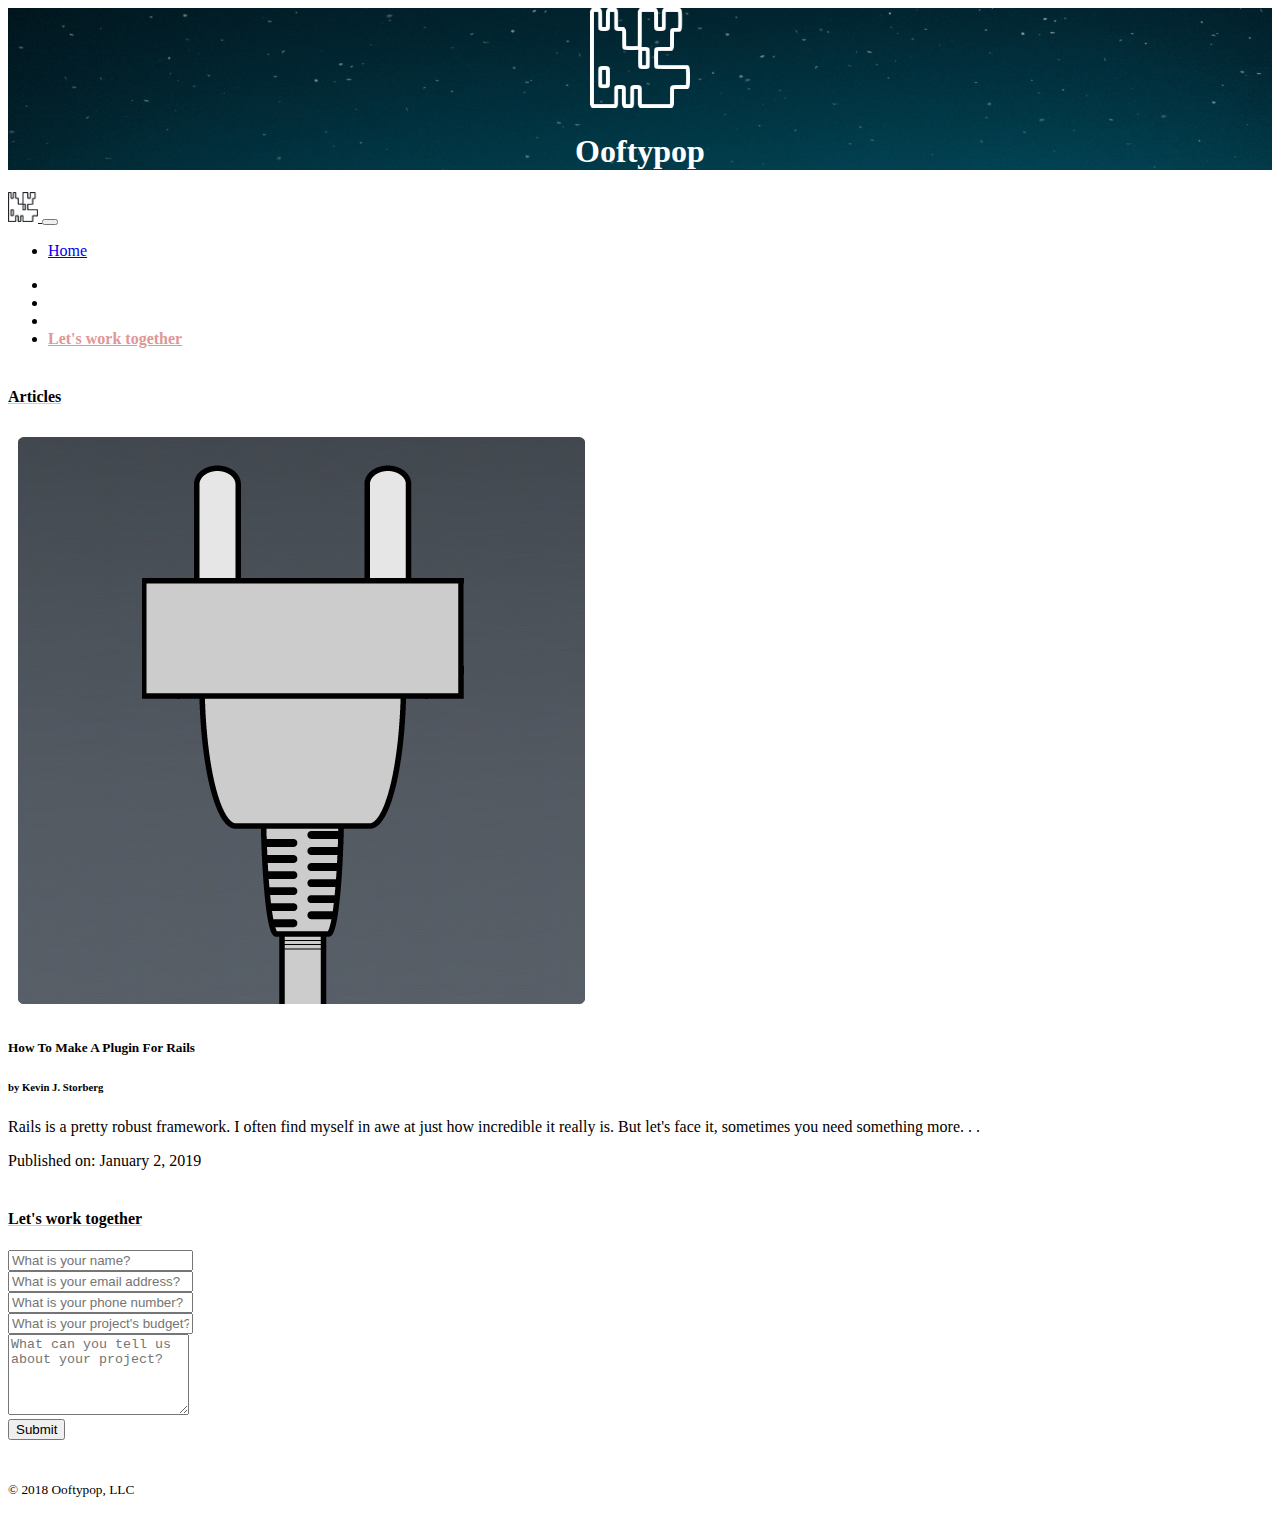
==== articles/index.html @ ad53130f "first draft of articles index and blog post" ====
<!DOCTYPE html>
<html>
	<head>
		<title>Ooftypop | Software Development Agency</title>
		<meta name="viewport" content="width=device-width, initial-scale=1, maximum-scale=1, user-scalable=no"/>
		<link href='https://fonts.googleapis.com/css?family=Playfair+Display:400,700,400italic,900' rel='stylesheet' type='text/css'>
		<link rel="stylesheet" href="https://use.fontawesome.com/releases/v5.5.0/css/all.css" integrity="sha384-B4dIYHKNBt8Bc12p+WXckhzcICo0wtJAoU8YZTY5qE0Id1GSseTk6S+L3BlXeVIU" crossorigin="anonymous">
		<link rel="stylesheet" href="https://stackpath.bootstrapcdn.com/bootstrap/4.1.3/css/bootstrap.min.css" integrity="sha384-MCw98/SFnGE8fJT3GXwEOngsV7Zt27NXFoaoApmYm81iuXoPkFOJwJ8ERdknLPMO" crossorigin="anonymous">
		<link href='../stylesheets/general.css' rel='stylesheet'/>
	</head>
	<body>
		<header>
			<div id="jumbotron-custom" class="jumbotron jumbotron-fluid">
				<div class="container">
					<img src="../images/logo.png" alt="Ooftypop Logo">
					<h1 class="display-4 mb-0">Ooftypop</h1>
				</div>
			</div>
		</header>

		<nav id="navbar-custom" class="navbar navbar-expand-lg navbar-light sticky-top">
			<div class="container">
				<a id="navbar-brand-custom" class="navbar-brand" href="#jumbotron-custom">
					<img src="../images/logo-dark.png" alt="Ooftypop Logo">
				</a>

				<button class="navbar-toggler" type="button" data-toggle="collapse" data-target="#navbarNav" aria-controls="navbarNav" aria-expanded="false" aria-label="Toggle navigation">
					<span class="navbar-toggler-icon"></span>
				</button>
				<div class="collapse navbar-collapse" id="navbarText">
					<ul class="navbar-nav mr-auto">
						<!-- <li class="nav-item">
							<a class="nav-link" href="../index.html/#services">
								Services
							</a>
						</li>
						<li class="nav-item">
							<a class="nav-link" href="../index.html/#process">
								Process
							</a>
						</li>
						<li class="nav-item">
							<a class="nav-link" href="../index.html/#portfolio">
								Portfolio
							</a>
						</li>
						<li class="nav-item">
							<a class="nav-link" href="../index.html/#clients">
								Clients
							</a>
						</li>
						<li class="nav-item">
							<a class="nav-link" href="articles/index.html">
								<strong>Articles</strong>
							</a>
						</li> -->
            <li class="nav-item">
							<a class="nav-link" href="../index.html">
								Home
							</a>
						</li>
					</ul>

					<ul class="navbar-nav">
						<li class="nav-item">
							<a class="nav-link" href="https://github.com/ooftypop" target="_blank">
								<i class="fab fa-github"></i>
							</a>
						</li>
						<li class="nav-item">
							<a class="nav-link" href="https://www.linkedin.com/company/ooftypop" target="_blank">
								<i class="fab fa-linkedin-in"></i>
							</a>
						</li>
						<li class="nav-item">
							<a class="nav-link" href="https://twitter.com/ooftypop" target="_blank">
								<i class="fab fa-twitter"></i>
							</a>
						</li>
						<li id="lets-work-together" class="nav-item">
							<a class="nav-link" href="#lets-work-together">
								Let's work together
							</a>
						</li>
					</ul>
				</div>
			</div>
		</nav>

		<section id="articles">
			<div class="container">
				<h4 class="section-heading">Articles</h4>
				<div class="card-columns">
					<div class="card bg-light mb-3">
            <a href="_how_to_make_a_plugin_for_rails.html" class="link-no-style">
              <img class="card-img-bottom" src="../images/articles/plug.png" alt="logo.png">
  						<div class="card-body">
  							<h5 class="card-title">How To Make A Plugin For Rails</h5>
                <h6 class="article-author">by Kevin J. Storberg</h6>
  							<p class="card-text">
                  Rails is a pretty robust framework. I often find myself in awe at just how incredible it really is.
                  But let's face it, sometimes you need something more. . .
  							</p>
                <p class="card-text">Published on:<time datetime="2019-01-02 19:00"> January 2, 2019</time></p>
  						</div>
            </a>
					</div>

				</div>
			</div>
		</section>

		<section id="lets-work-together">
			<div class="container">
				<h4 class="section-heading">Let's work together</h4>
				<div class="row">
					<div class="col-sm-6">
						<form action="https://formspree.io/info@ooftypop.com" method="POST">
							<div class="form-group">
								<input class="form-control" type="text" name="name" placeholder="What is your name?">
							</div>
							<div class="form-group">
								<input class="form-control" type="email" name="_replyto" placeholder="What is your email address?">
							</div>
							<div class="form-group">
								<input class="form-control" type="tel" name="phone_number" placeholder="What is your phone number?">
							</div>
							<div class="form-group">
								<input class="form-control" type="text" name="project_budget" placeholder="What is your project's budget?">
							</div>
							<div class="form-group">
								<textarea class="form-control" name="project_description" placeholder="What can you tell us about your project?" rows="5"></textarea>
							</div>
							<div class="submit-container">
								<button class="btn btn-secondary" type="submit">Submit</button>
							</div>
						</form>
					</div>
				</div>
			</div>
		</section>

		<footer>
			<div class="container">
				<div class="row">
					<div class="col-sm-12 text-center">
						<small>
							&copy; 2018 Ooftypop, LLC
						</small>
					</div>
				</div>
			</div>
		</footer>

		<script src="https://code.jquery.com/jquery-3.3.1.slim.min.js" integrity="sha384-q8i/X+965DzO0rT7abK41JStQIAqVgRVzpbzo5smXKp4YfRvH+8abtTE1Pi6jizo" crossorigin="anonymous"></script>
		<script src="https://cdnjs.cloudflare.com/ajax/libs/popper.js/1.14.3/umd/popper.min.js" integrity="sha384-ZMP7rVo3mIykV+2+9J3UJ46jBk0WLaUAdn689aCwoqbBJiSnjAK/l8WvCWPIPm49" crossorigin="anonymous"></script>
		<script src="https://stackpath.bootstrapcdn.com/bootstrap/4.1.3/js/bootstrap.min.js" integrity="sha384-ChfqqxuZUCnJSK3+MXmPNIyE6ZbWh2IMqE241rYiqJxyMiZ6OW/JmZQ5stwEULTy" crossorigin="anonymous"></script>
		<script src="javascripts/general.js" type="text/javascript"></script>
	</body>
</html>
---- stylesheets/general.css ----
#jumbotron-custom {
  background-attachment: fixed;
  background-image: url("../images/palm-trees-8.jpg");
  background-position: bottom;
  /* background-repeat: repeat; */
  background-size: cover;
  color: white;
  margin: 0;
  text-align: center;
}

#jumbotron-custom img {
  width: 100px;
}

#navbar-custom {
  background-color: rgba(255, 255, 255, 0.95);
  margin-bottom: 40px;
}

#navbar-brand-custom > img {
  width: 30px;
}

#lets-work-together > a {
  color: rgb(225, 150, 150);
  /* color: rgb(150, 225, 225); */
  /* color: rgb(150, 225, 150); */
  /* color: rgb(235, 0, 90); */
  /* color: rgb(240, 100, 40); */
  font-weight: bold;
}

#lets-work-together > a:hover {
  /* color: rgb(130, 205, 205); */
  /* color: rgb(225, 150, 150); */
}

section {
  margin-bottom: 40px;
}

.section-heading {
  /* color: rgb(150, 225, 225); */
  /* color: rgb(225, 150, 150); */
  text-decoration: underline;
  text-decoration-color: rgb(150, 225, 225);
}

.section-sub-heading {
  /* color: rgb(150, 225, 225); */
  /* color: rgb(225, 150, 150); */
  text-decoration: underline;
  text-decoration-color: rgb(225, 150, 150);
}

footer {
  margin-bottom: 20px;
}

.link-no-style {
  color: inherit !important;
  text-decoration: none !important;
  :hover {
    color: inherit !important;
    text-decoration: none !important;
  }
}
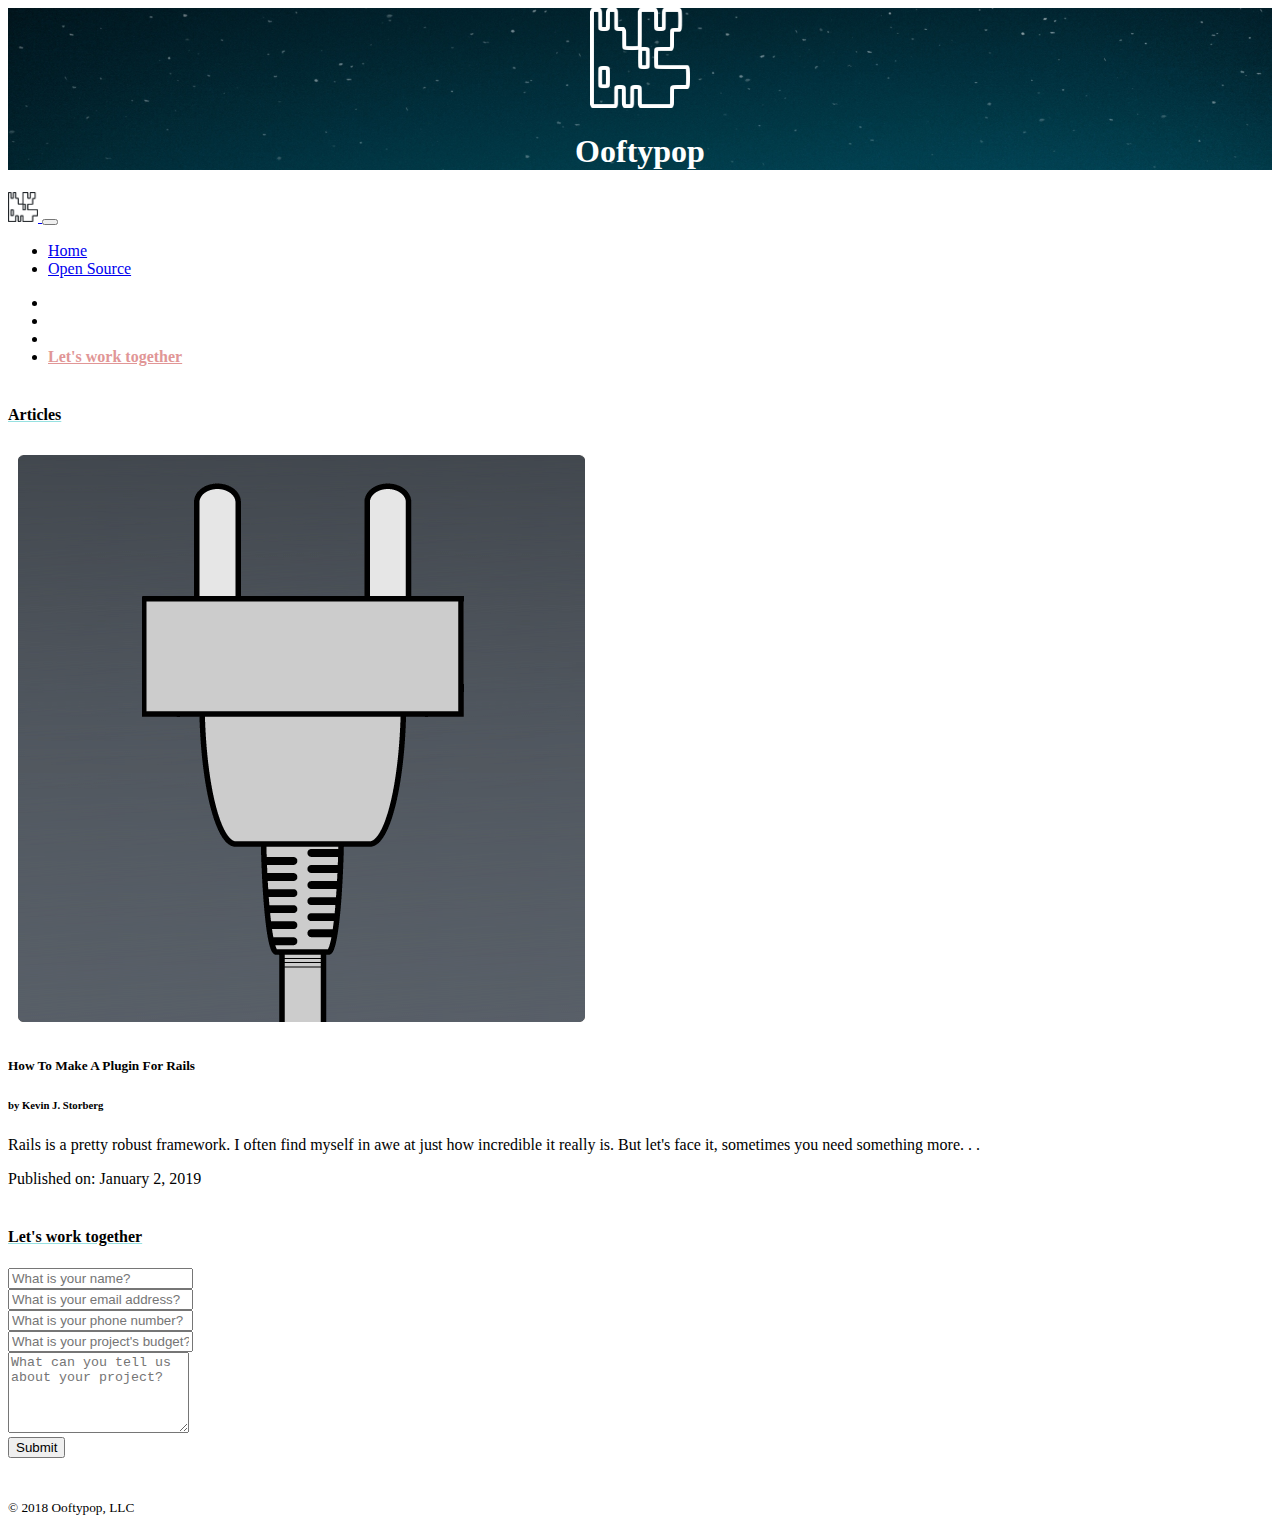
==== commit a20280fa: "added links to public github repos the same way ThoughtBot does it" ====
--- a/articles/index.html
+++ b/articles/index.html
@@ -57,6 +57,11 @@
             <li class="nav-item">
 							<a class="nav-link" href="../index.html">
 								Home
+							</a>
+						</li>
+						<li class="nav-item">
+							<a class="nav-link" href="https://github.com/ooftypop" target="_blank">
+								Open Source
 							</a>
 						</li>
 					</ul>
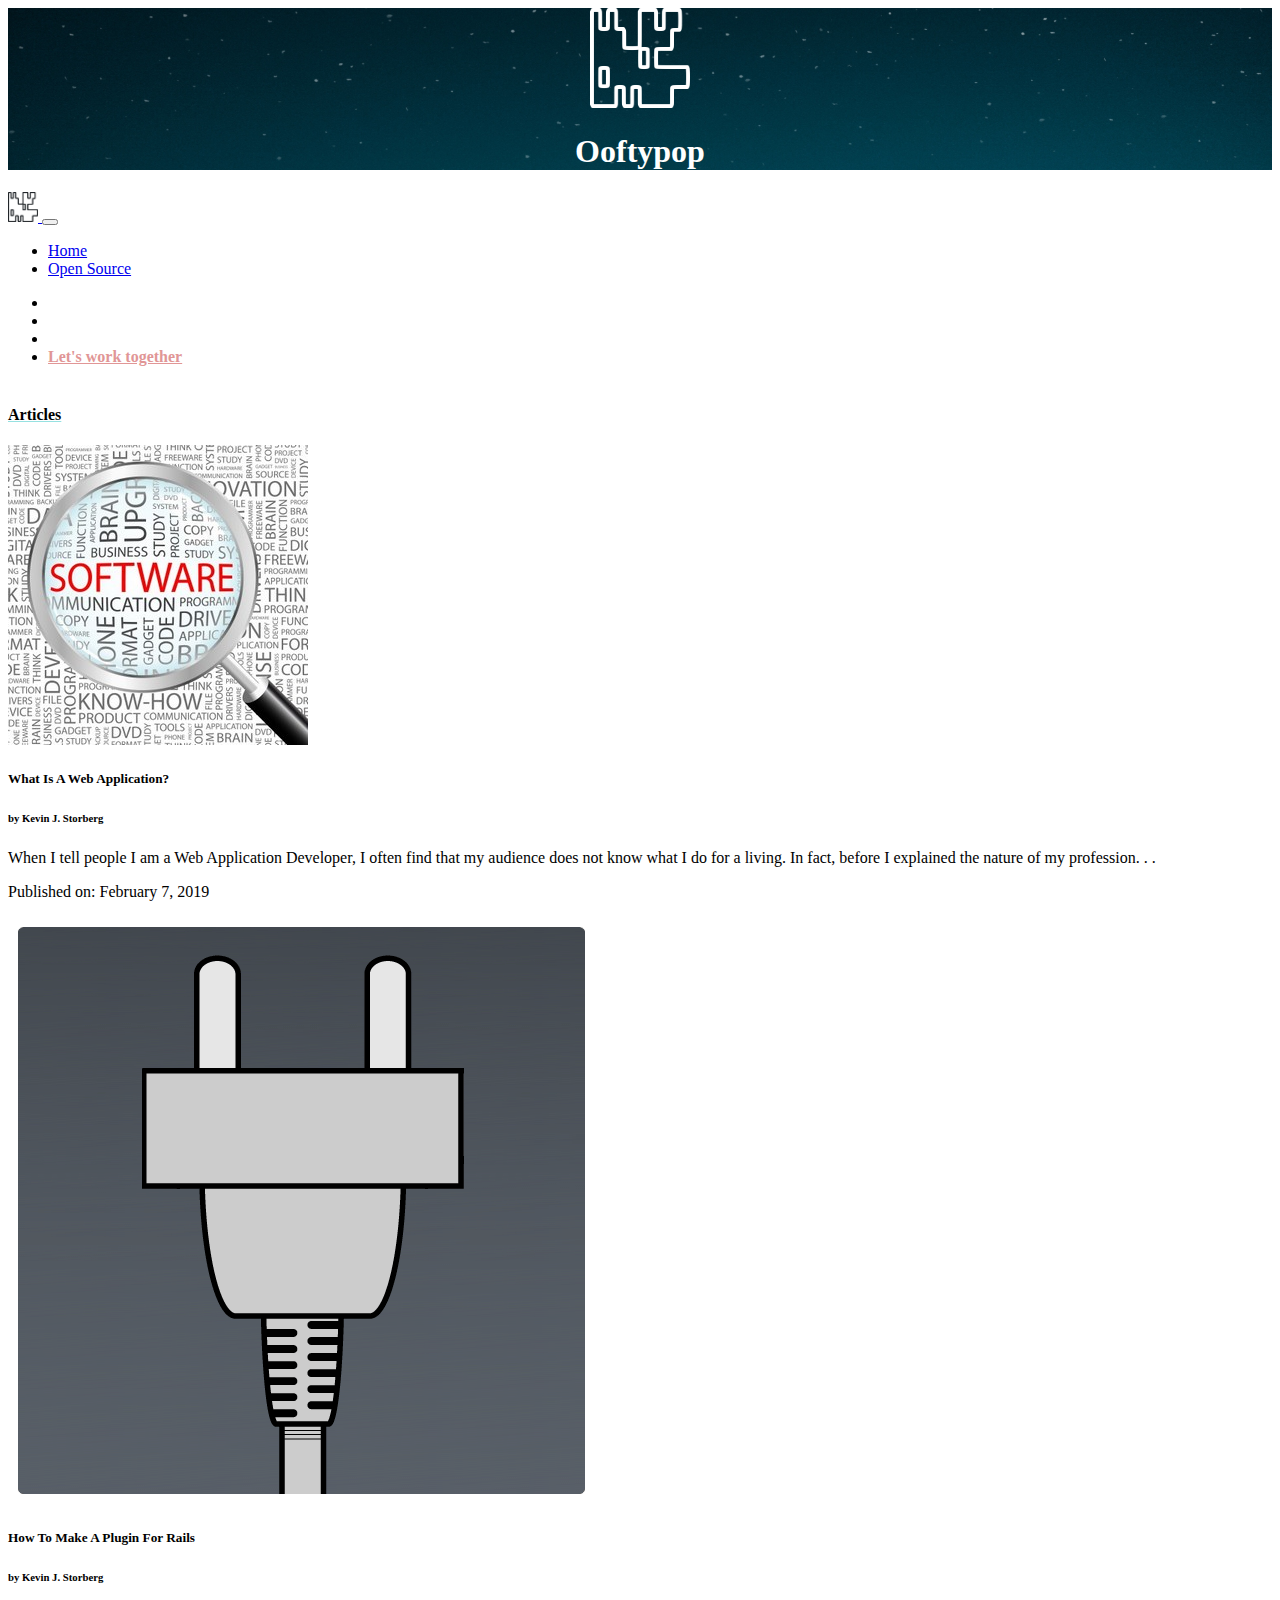
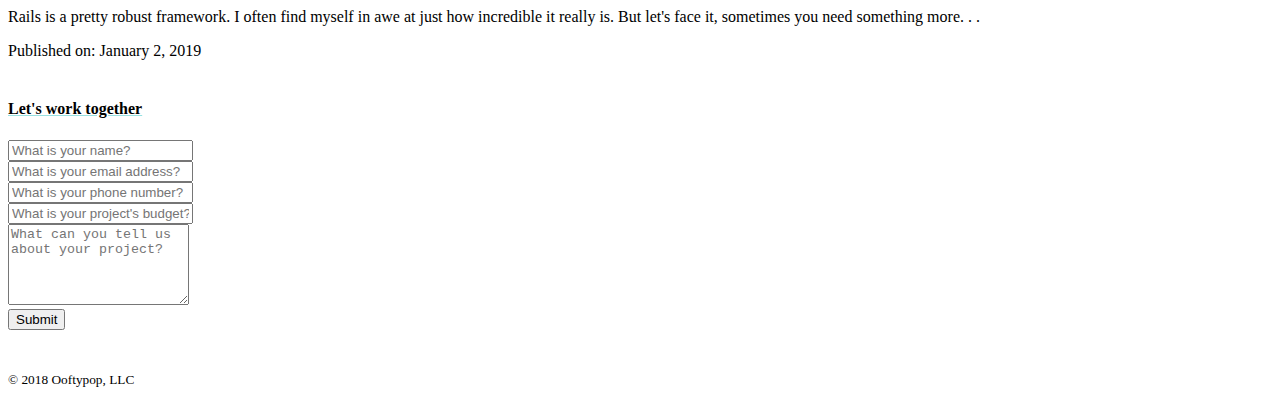
==== commit 122ed6c6: "added 'what_is_a_web_app' to the repo" ====
--- a/articles/index.html
+++ b/articles/index.html
@@ -96,8 +96,24 @@
 			<div class="container">
 				<h4 class="section-heading">Articles</h4>
 				<div class="card-columns">
+
 					<div class="card bg-light mb-3">
-            <a href="_how_to_make_a_plugin_for_rails.html" class="link-no-style">
+            <a href="http://ooftypop.com/articles/article_what_is_a_web_application" class="link-no-style">
+              <img class="card-img-bottom" src="../images/articles/computer_software_eyeglass.jpg" alt="logo.png">
+  						<div class="card-body">
+  							<h5 class="card-title">What Is A Web Application?</h5>
+                <h6 class="article-author">by Kevin J. Storberg</h6>
+  							<p class="card-text">
+                  When I tell people I am a Web Application Developer, I often find that my audience does not know what I do for a living.
+									In fact, before I explained the nature of my profession. . .
+  							</p>
+                <p class="card-text">Published on:<time datetime="2019-02-07 23:00"> February 7, 2019</time></p>
+  						</div>
+            </a>
+					</div>
+
+					<div class="card bg-light mb-3">
+            <a href="http://ooftypop.com/articles/article_how_to_make_a_plugin_for_rails" class="link-no-style">
               <img class="card-img-bottom" src="../images/articles/plug.png" alt="logo.png">
   						<div class="card-body">
   							<h5 class="card-title">How To Make A Plugin For Rails</h5>
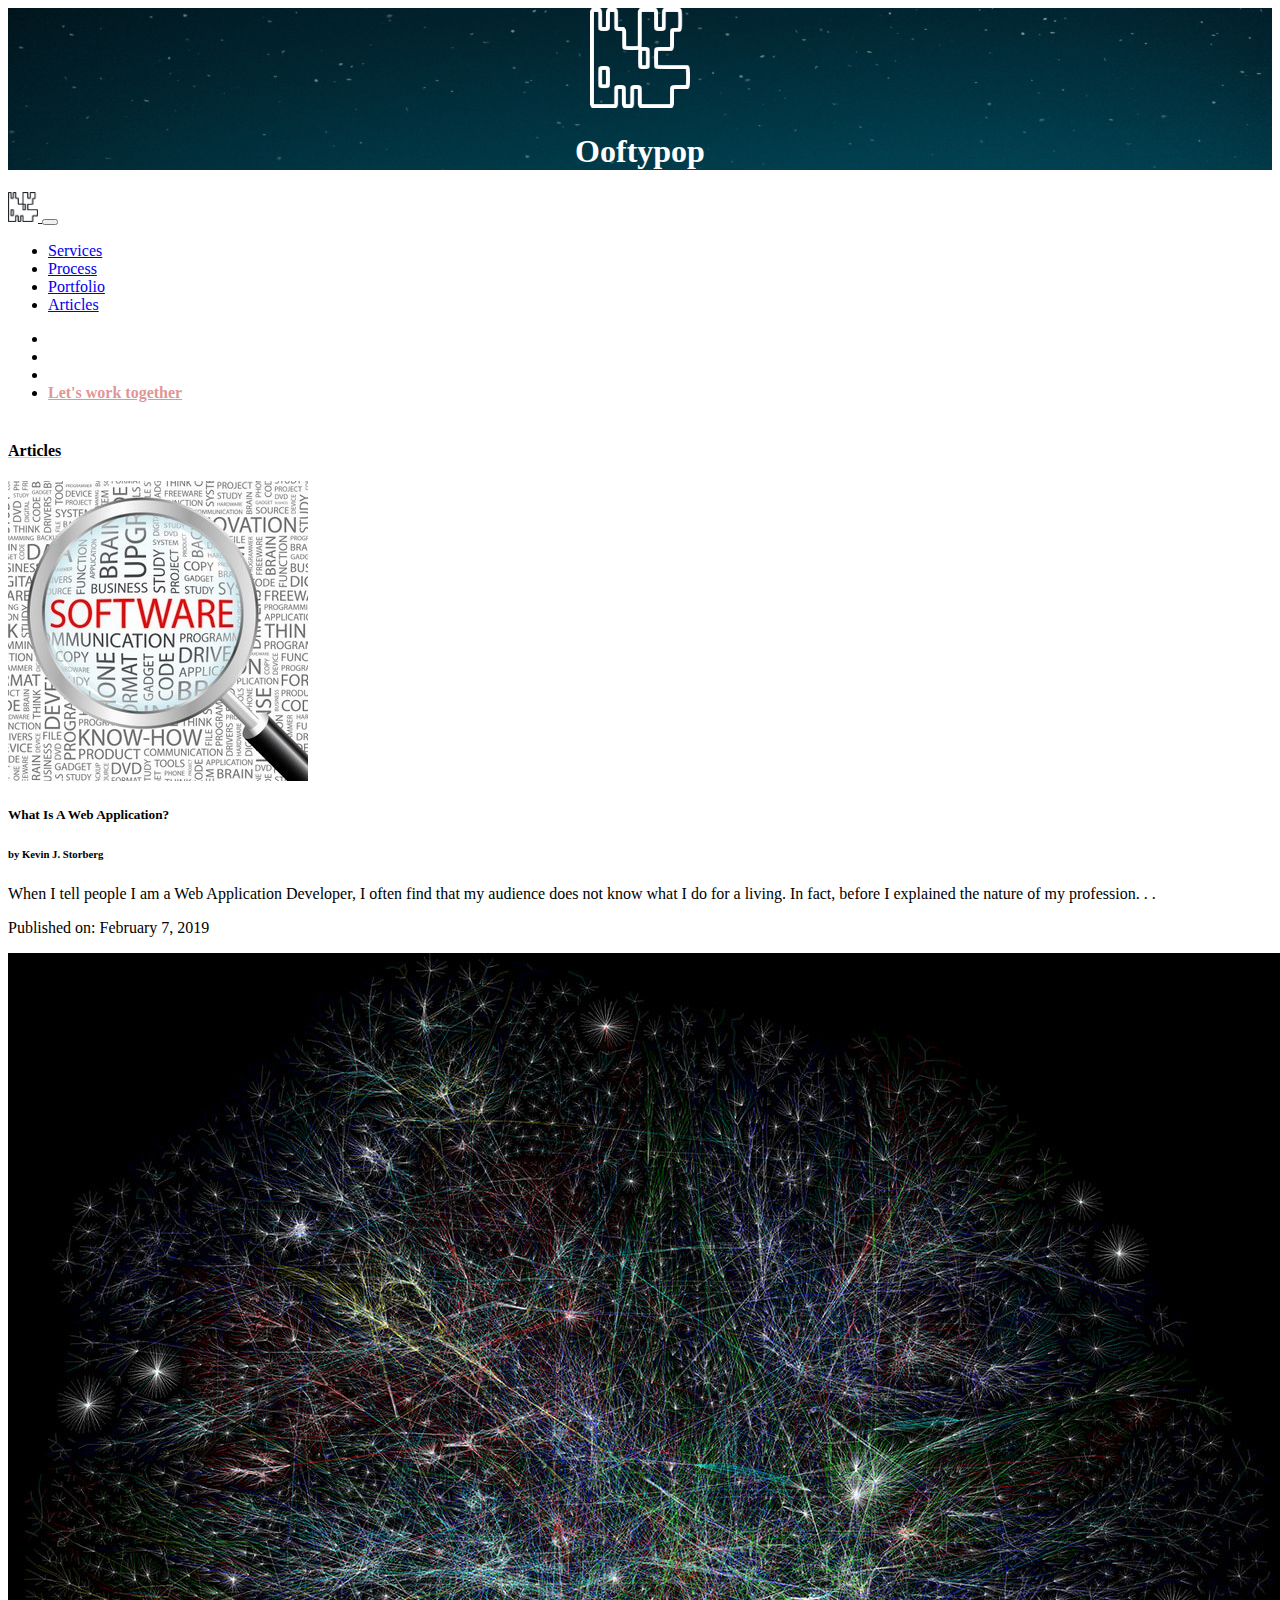
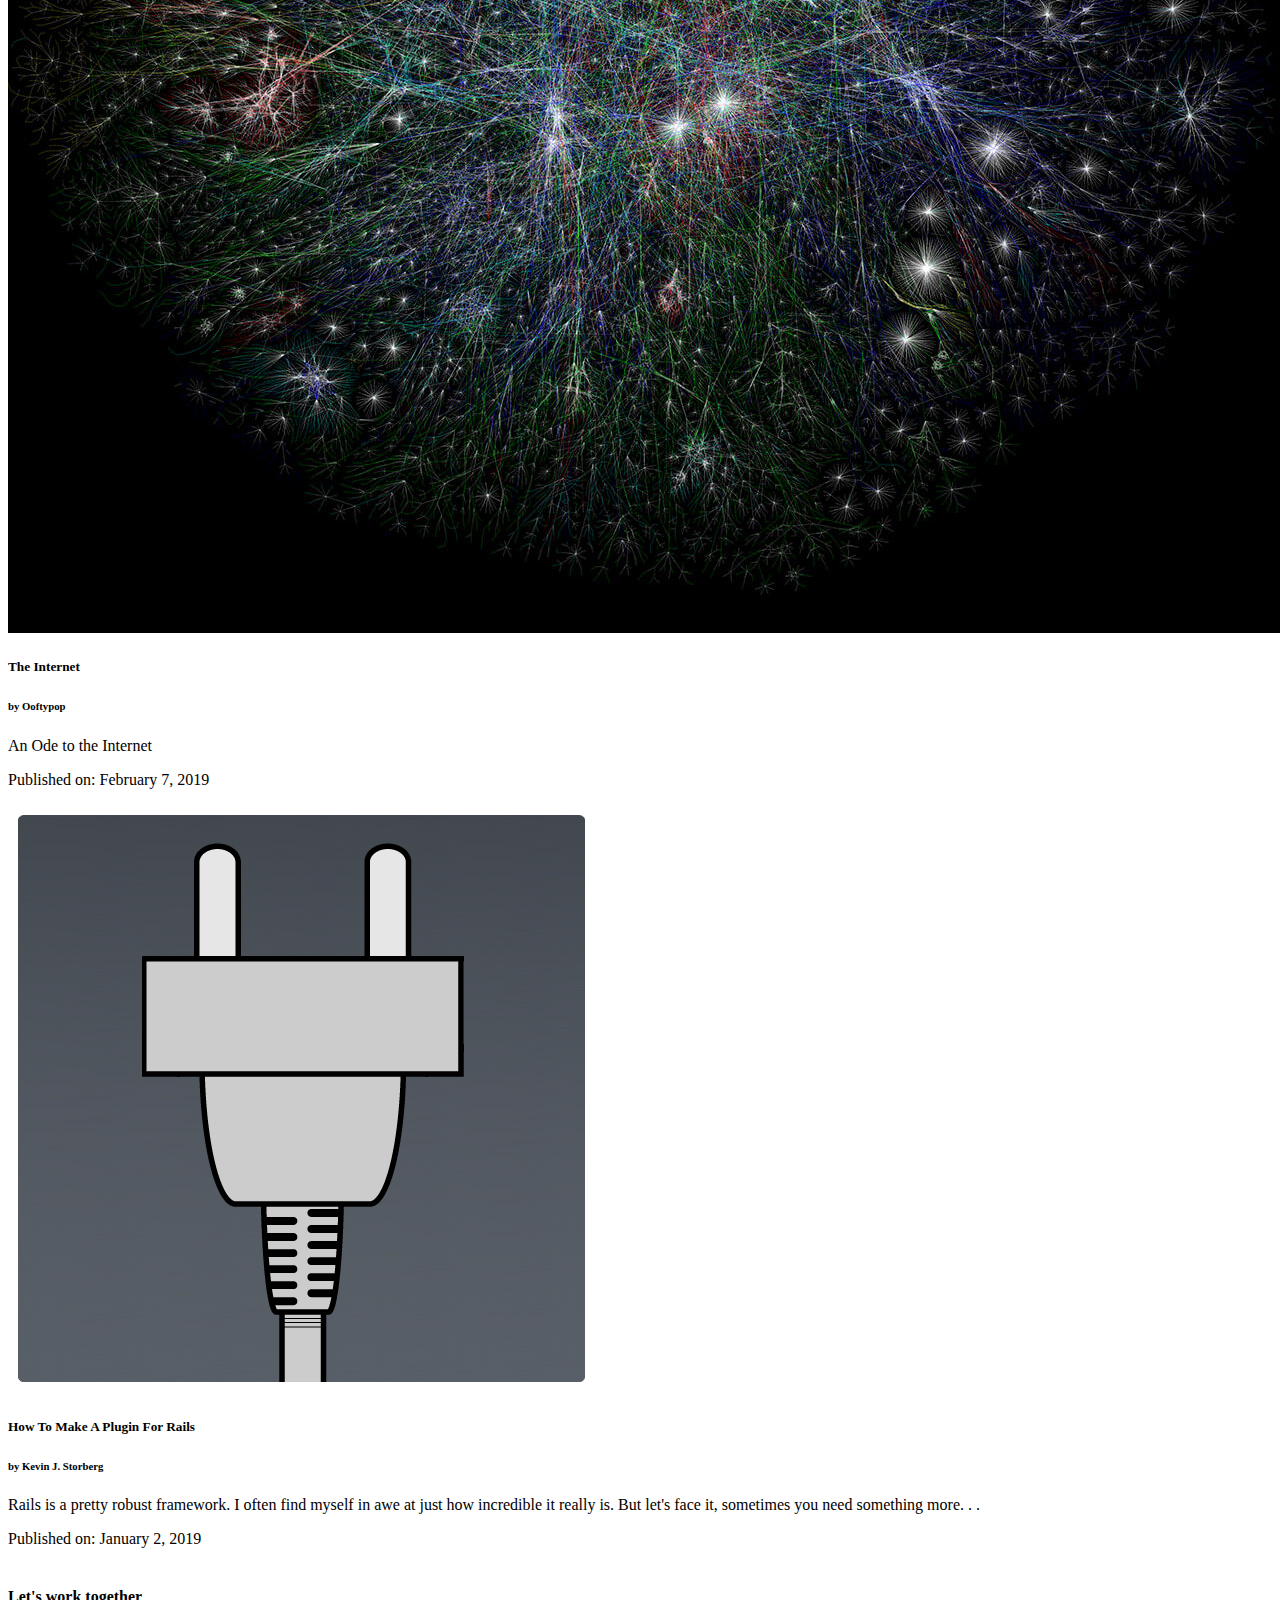
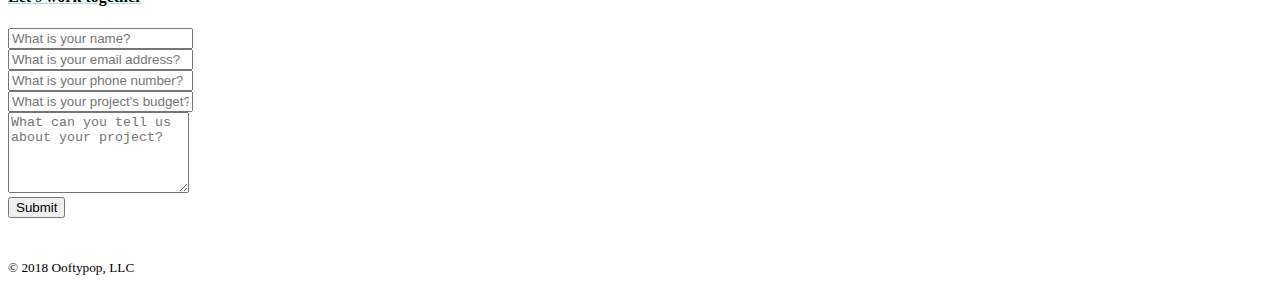
==== commit c807466c: "ordered articles by date published" ====
--- a/articles/index.html
+++ b/articles/index.html
@@ -7,6 +7,7 @@
 		<link rel="stylesheet" href="https://use.fontawesome.com/releases/v5.5.0/css/all.css" integrity="sha384-B4dIYHKNBt8Bc12p+WXckhzcICo0wtJAoU8YZTY5qE0Id1GSseTk6S+L3BlXeVIU" crossorigin="anonymous">
 		<link rel="stylesheet" href="https://stackpath.bootstrapcdn.com/bootstrap/4.1.3/css/bootstrap.min.css" integrity="sha384-MCw98/SFnGE8fJT3GXwEOngsV7Zt27NXFoaoApmYm81iuXoPkFOJwJ8ERdknLPMO" crossorigin="anonymous">
 		<link href='../stylesheets/general.css' rel='stylesheet'/>
+		<link href='../stylesheets/articles.css' rel='stylesheet'/>
 	</head>
 	<body>
 		<header>
@@ -20,48 +21,38 @@
 
 		<nav id="navbar-custom" class="navbar navbar-expand-lg navbar-light sticky-top">
 			<div class="container">
-				<a id="navbar-brand-custom" class="navbar-brand" href="#jumbotron-custom">
+				<a id="navbar-brand-custom" class="navbar-brand" href="../index.html#jumbotron-custom">
 					<img src="../images/logo-dark.png" alt="Ooftypop Logo">
 				</a>
-
+				<!-- <span id="navbar-brand-custom" class="navbar-brand mb-0 h1">Ooftypop</span> -->
 				<button class="navbar-toggler" type="button" data-toggle="collapse" data-target="#navbarNav" aria-controls="navbarNav" aria-expanded="false" aria-label="Toggle navigation">
 					<span class="navbar-toggler-icon"></span>
 				</button>
 				<div class="collapse navbar-collapse" id="navbarText">
 					<ul class="navbar-nav mr-auto">
-						<!-- <li class="nav-item">
-							<a class="nav-link" href="../index.html/#services">
+						<li class="nav-item">
+							<a class="nav-link" href="../index.html#services">
 								Services
 							</a>
 						</li>
 						<li class="nav-item">
-							<a class="nav-link" href="../index.html/#process">
+							<a class="nav-link" href="../index.html#process">
 								Process
 							</a>
 						</li>
 						<li class="nav-item">
-							<a class="nav-link" href="../index.html/#portfolio">
+							<a class="nav-link" href="../index.html#portfolio">
 								Portfolio
 							</a>
 						</li>
-						<li class="nav-item">
-							<a class="nav-link" href="../index.html/#clients">
+						<!-- <li class="nav-item">
+							<a class="nav-link" href="#clients">
 								Clients
 							</a>
-						</li>
+						</li> -->
 						<li class="nav-item">
-							<a class="nav-link" href="articles/index.html">
-								<strong>Articles</strong>
-							</a>
-						</li> -->
-            <li class="nav-item">
-							<a class="nav-link" href="../index.html">
-								Home
-							</a>
-						</li>
-						<li class="nav-item">
-							<a class="nav-link" href="https://github.com/ooftypop" target="_blank">
-								Open Source
+							<a class="nav-link" href="index.html">
+								Articles
 							</a>
 						</li>
 					</ul>
@@ -113,18 +104,32 @@
 					</div>
 
 					<div class="card bg-light mb-3">
-            <a href="http://ooftypop.com/articles/article_how_to_make_a_plugin_for_rails" class="link-no-style">
-              <img class="card-img-bottom" src="../images/articles/plug.png" alt="logo.png">
-  						<div class="card-body">
-  							<h5 class="card-title">How To Make A Plugin For Rails</h5>
-                <h6 class="article-author">by Kevin J. Storberg</h6>
-  							<p class="card-text">
-                  Rails is a pretty robust framework. I often find myself in awe at just how incredible it really is.
-                  But let's face it, sometimes you need something more. . .
-  							</p>
-                <p class="card-text">Published on:<time datetime="2019-01-02 19:00"> January 2, 2019</time></p>
-  						</div>
-            </a>
+						<a href="the-internet.html" class="link-no-style">
+							<img class="card-img-bottom" src="../images/articles/the-internet.jpg" alt="logo.png">
+							<div class="card-body">
+								<h5 class="card-title">The Internet</h5>
+								<h6 class="article-author">by Ooftypop</h6>
+								<p class="card-text">
+									An Ode to the Internet
+								</p>
+								<p class="card-text">Published on:<time datetime="2019-02-07 19:00"> February 7, 2019</time></p>
+							</div>
+						</a>
+					</div>
+
+					<div class="card bg-light mb-3">
+						<a href="how_to_make_a_plugin_for_rails.html" class="link-no-style">
+							<img class="card-img-bottom" src="../images/articles/plug.png" alt="logo.png">
+							<div class="card-body">
+								<h5 class="card-title">How To Make A Plugin For Rails</h5>
+								<h6 class="article-author">by Kevin J. Storberg</h6>
+								<p class="card-text">
+									Rails is a pretty robust framework. I often find myself in awe at just how incredible it really is.
+									But let's face it, sometimes you need something more. . .
+								</p>
+								<p class="card-text">Published on:<time datetime="2019-01-02 19:00"> January 2, 2019</time></p>
+							</div>
+						</a>
 					</div>
 
 				</div>
--- a/stylesheets/articles.css
+++ b/stylesheets/articles.css
@@ -0,0 +1,51 @@
+.article-blockquote {
+  color: #a6a5a8;
+  font-size: 1em;
+  font-style: normal;
+  font-weight: 700;
+  letter-spacing: 1px;
+  padding: 0px 100px 0px 100px;
+  text-transform: uppercase;
+  text-shadow: 0 1px white;
+}
+
+.article-body {
+  margin-top: 30px;
+}
+
+.article-code-block-wrapper {
+  margin-bottom: 20px;
+  margin-left: 5%;
+}
+
+.article-ul-title {
+  margin-left: 20px;
+}
+
+.article-ul-wrapper {
+  margin-left: 5%;
+}
+
+.article-wrapper {
+  margin-bottom: 50px;
+  padding-left: 50px;
+  padding-right: 50px;
+}
+
+.ruby-class {
+  color: #FF8000;
+  margin: 0;
+  padding: 0;
+}
+
+.ruby-key {
+  color: #D21414;
+  margin: 0;
+  padding: 0;
+}
+
+.ruby-method {
+  color: gray;
+  margin: 0;
+  padding: 0;
+}
